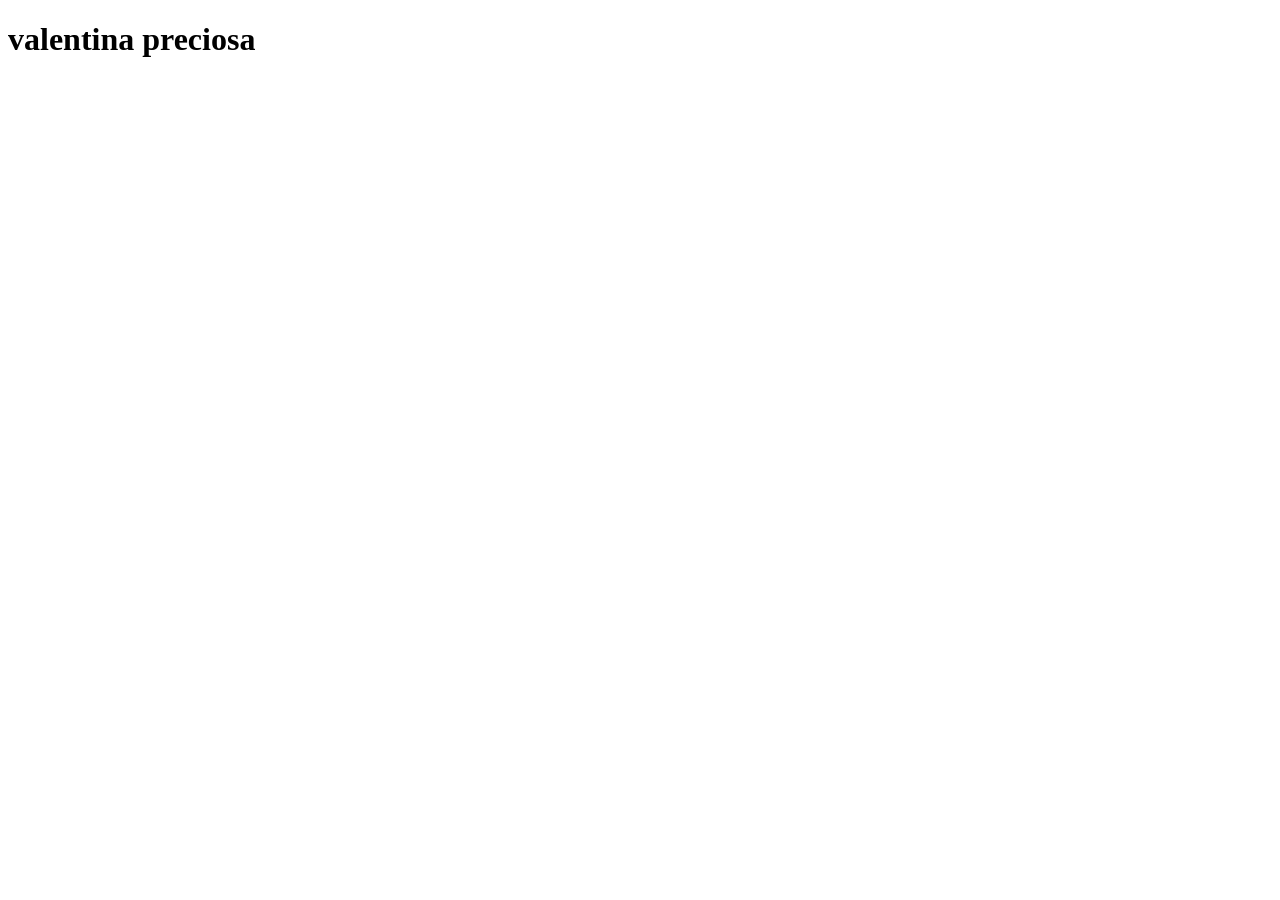
==== index.html @ 8abbc940 "primer commit" ====
<!DOCTYPE html>
<html lang="en">
<head>
    <meta charset="UTF-8">
    <meta http-equiv="X-UA-Compatible" content="IE=edge">
    <meta name="viewport" content="width=device-width, initial-scale=1.0">
    <title>Document</title>
</head>
<body>
    <h1>valentina preciosa</h1>
</body>
</html>
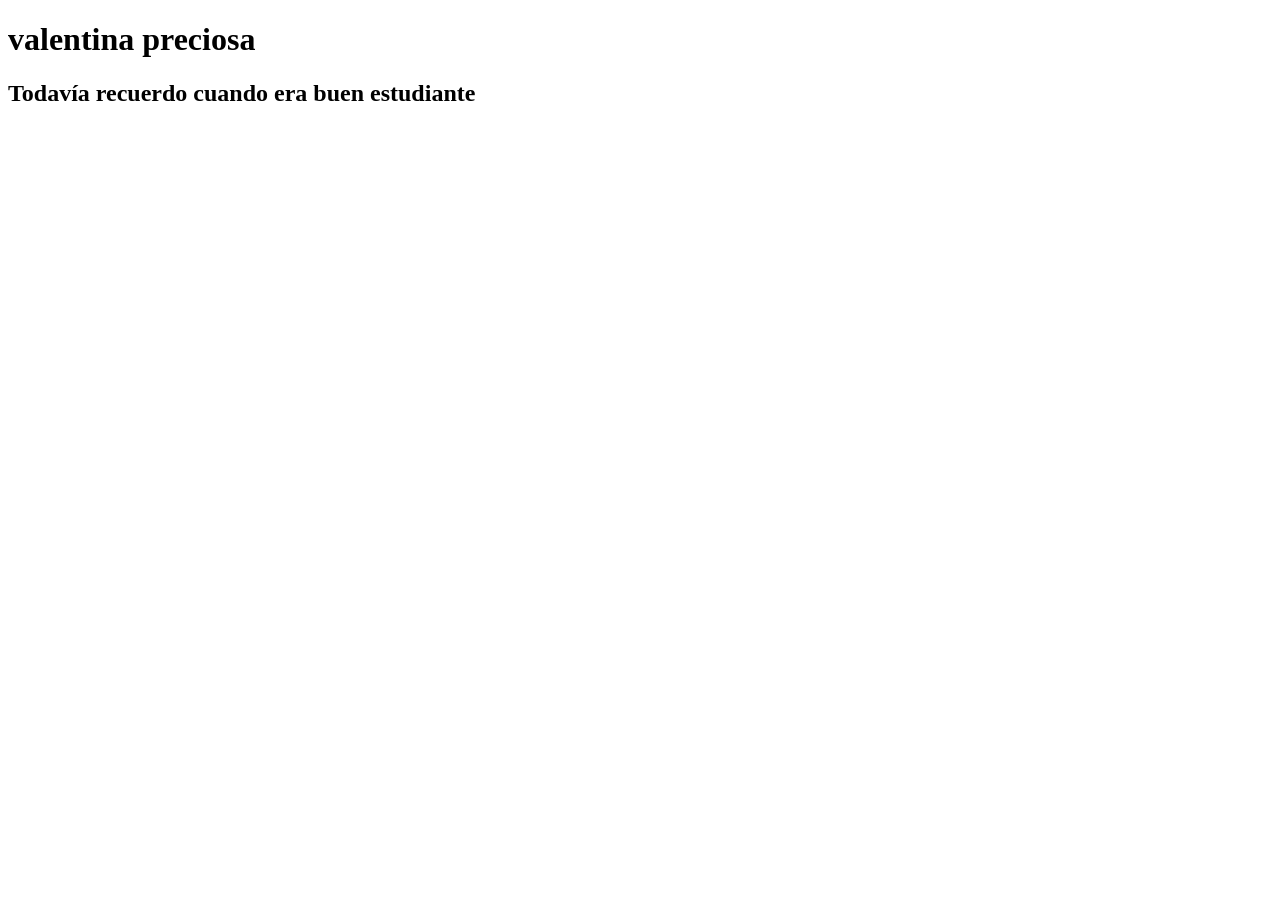
==== commit f1eeb162: "Segundo commit" ====
--- a/index.html
+++ b/index.html
@@ -8,5 +8,6 @@
 </head>
 <body>
     <h1>valentina preciosa</h1>
+    <h2>Todavía recuerdo cuando era buen estudiante</h2>
 </body>
 </html>
